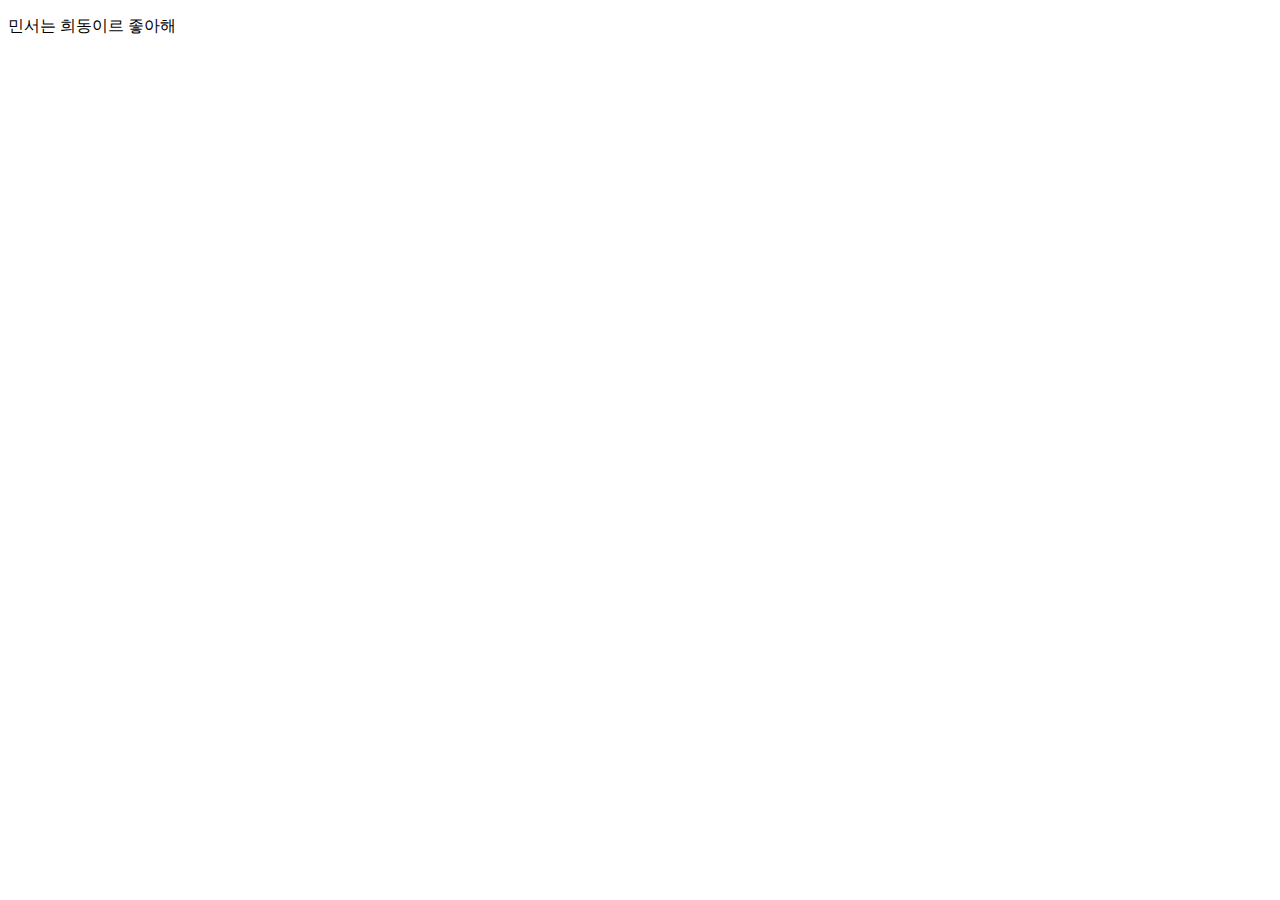
==== index.html @ 3af81739 "start project" ====
<!DOCTYPE html>
<html lang="ko">
<head>
    <meta charset="UTF-8">
    <meta http-equiv="X-UA-Compatible" content="IE=edge">
    <meta name="viewport" content="width=device-width, initial-scale=1.0">
    <title>Start</title>
    <link rel="stylesheet" href="./main.css">
    <script src="./main.js"></script>
</head>
<body>
 <p>민서는 희동이르 좋아해</p>
</body>
</html>
---- main.css ----
.black_box
.my {font: size 10px;}
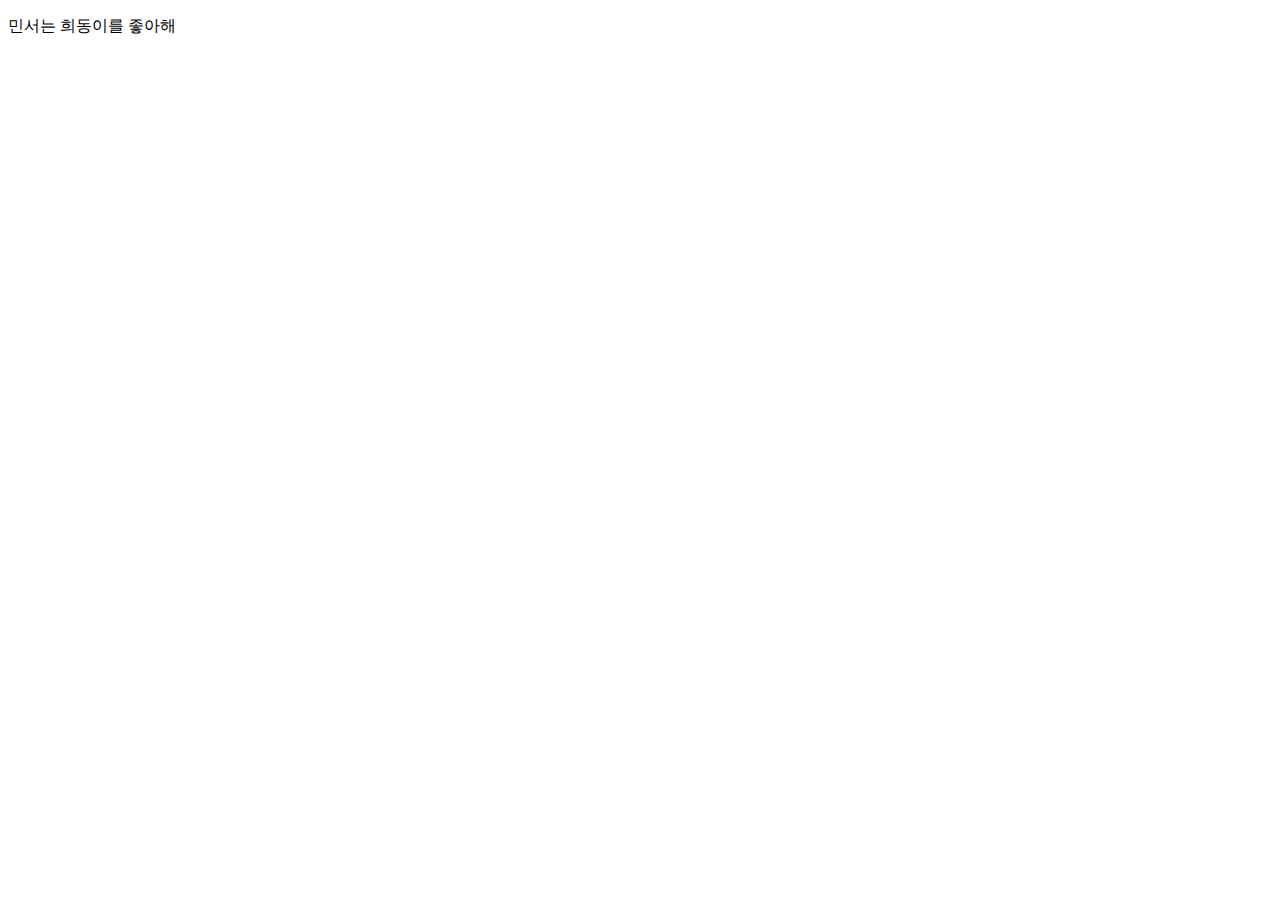
==== commit 6a17e744: "연습 중" ====
--- a/index.html
+++ b/index.html
@@ -9,6 +9,6 @@
     <script src="./main.js"></script>
 </head>
 <body>
- <p>민서는 희동이르 좋아해</p>
+ <p>민서는 희동이를 좋아해</p>
 </body>
 </html>